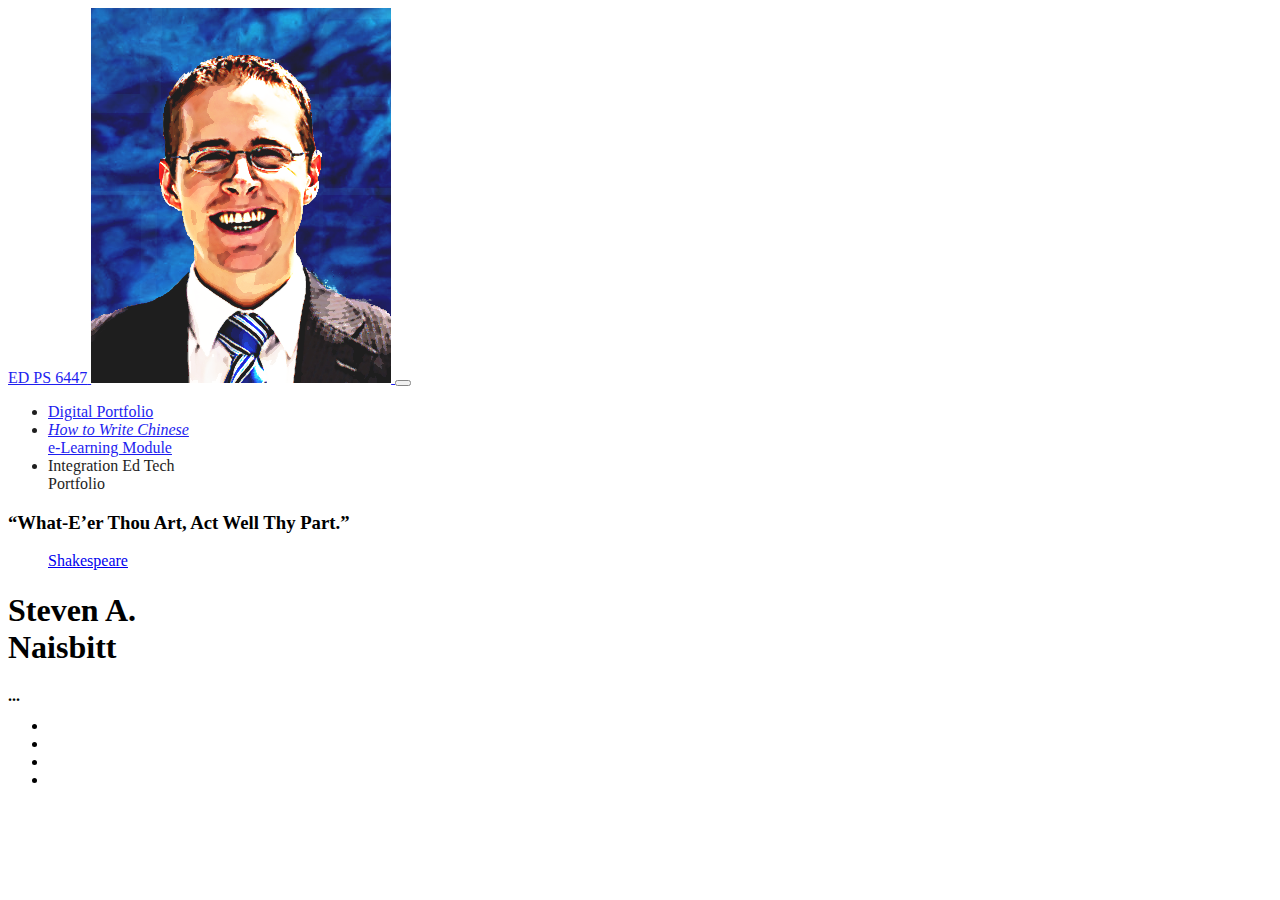
==== index.html @ 8e8290c3 "Update index.html" ====
<!DOCTYPE html>
<html lang="en">

  <head>

    <meta charset="utf-8">
    <meta name="viewport" content="width=device-width, initial-scale=1, shrink-to-fit=no">
    <meta name="description" content="">
    <meta name="author" content="">

    <title>Resume - Start Bootstrap Theme</title>

    <!-- Bootstrap core CSS -->
    <link href="vendor/bootstrap/css/bootstrap.min.css" rel="stylesheet">

    <!-- Custom fonts for this template -->
    <link href="https://fonts.googleapis.com/css?family=Saira+Extra+Condensed:100,200,300,400,500,600,700,800,900" rel="stylesheet">
    <link href="https://fonts.googleapis.com/css?family=Open+Sans:300,300i,400,400i,600,600i,700,700i,800,800i" rel="stylesheet">
    <link href="vendor/font-awesome/css/font-awesome.min.css" rel="stylesheet">
    <link href="vendor/devicons/css/devicons.min.css" rel="stylesheet">
    <link href="vendor/simple-line-icons/css/simple-line-icons.css" rel="stylesheet">


    <link href="css/resume.min.css" rel="stylesheet">

  </head>

  <body id="page-top">

    <nav class="navbar navbar-expand-lg navbar-dark bg-primary fixed-top" id="sideNav">
      <a class="navbar-brand js-scroll-trigger" href="#page-top">
        <span class="d-block d-lg-none">ED PS 6447</span>
        <span class="d-none d-lg-block">
          <img class="img-fluid img-profile rounded-circle mx-auto mb-2" src="Naisbitt%20Photoshop.png" alt="">
        </span>
      </a>
      <button class="navbar-toggler" type="button" data-toggle="collapse" data-target="#navbarSupportedContent" aria-controls="navbarSupportedContent" aria-expanded="false" aria-label="Toggle navigation">
        <span class="navbar-toggler-icon"></span>
      </button>
      <div class="collapse navbar-collapse" id="navbarSupportedContent">
        <ul class="navbar-nav">
          <li class="nav-item">
            <a class="nav-link js-scroll-trigger" href="portfolio.html">Digital Portfolio</a>
          </li>
          <li class="nav-item">
            <a class="nav-link js-scroll-trigger" href="index%20middle.html"><i>How to Write Chinese</i><br>e-Learning Module</a>
          </li>
          <li class="nav-item">
              <a class="nav-link js-scroll-trigger">Integration Ed Tech<br>Portfolio</a>
          </li>
                      
        </ul>
      </div>
    </nav>

      
    
<div class="jumbotron jumbotron-fluid">  
      <div class="container">
                
                <h3 class="text-center">“What-E’er Thou Art, Act Well Thy Part.”</h3>
                
                <blockquote class="blockquote text-center">
                    <p class="mb-0"><a href="https://www.lds.org/ensign/2013/10/act-well-your-part?lang=eng" target="_blank">Shakespeare</a></p>
                </blockquote>
            </div>
    </div>
             

    <div class="container-fluid p-0">

      <section class="resume-section p-3 p-lg-5 d-flex d-column" id="home">
        <div class="my-auto">
          <h1 class="mb-0">Steven A.<br>
            <span class="text-primary">Naisbitt</span>
          </h1>
          <p class="mb-5">...</p>
        <ul class="list-inline list-social-icons mb-0">
            <li class="list-inline-item">
              <a href="#">
                <span class="fa-stack fa-lg">
                  <i class="fa fa-circle fa-stack-2x"></i>
                  <i class="fa fa-facebook fa-stack-1x fa-inverse"></i>
                </span>
              </a>
            </li>
            <li class="list-inline-item">
              <a href="#">
                <span class="fa-stack fa-lg">
                  <i class="fa fa-circle fa-stack-2x"></i>
                  <i class="fa fa-twitter fa-stack-1x fa-inverse"></i>
                </span>
              </a>
            </li>
            <li class="list-inline-item">
              <a href="#">
                <span class="fa-stack fa-lg">
                  <i class="fa fa-circle fa-stack-2x"></i>
                  <i class="fa fa-linkedin fa-stack-1x fa-inverse"></i>
                </span>
              </a>
            </li>
            <li class="list-inline-item">
              <a href="#">
                <span class="fa-stack fa-lg">
                  <i class="fa fa-circle fa-stack-2x"></i>
                  <i class="fa fa-github fa-stack-1x fa-inverse"></i>
                </span>
              </a>
            </li>
          </ul>
        </div>
      </section>

      
    </div>

      <script src="https://code.jquery.com/jquery-3.3.1.min.js" integrity="sha256-FgpCb/KJQlLNfOu91ta32o/NMZxltwRo8QtmkMRdAu8=" crossorigin="anonymous"></script>
        <script src="https://cdnjs.cloudflare.com/ajax/libs/popper.js/1.14.0/umd/popper.min.js" integrity="sha384-cs/chFZiN24E4KMATLdqdvsezGxaGsi4hLGOzlXwp5UZB1LY//20VyM2taTB4QvJ" crossorigin="anonymous"></script>
        <script src="https://stackpath.bootstrapcdn.com/bootstrap/4.1.0/js/bootstrap.min.js" integrity="sha384-uefMccjFJAIv6A+rW+L4AHf99KvxDjWSu1z9VI8SKNVmz4sk7buKt/6v9KI65qnm" crossorigin="anonymous"></script>

      <script src="js/resume.min.js"></script>
      
      <script>
    $(function() {
        
   $(".mb-5").slideToggle(2000).slideToggle(2000).css({fontWeight:'bold'});
    });
          
   $(function() {
    $("nav").fadeOut(3000).fadeIn(3000);
   });
    
  
   </script>

    
   </body>

</html>
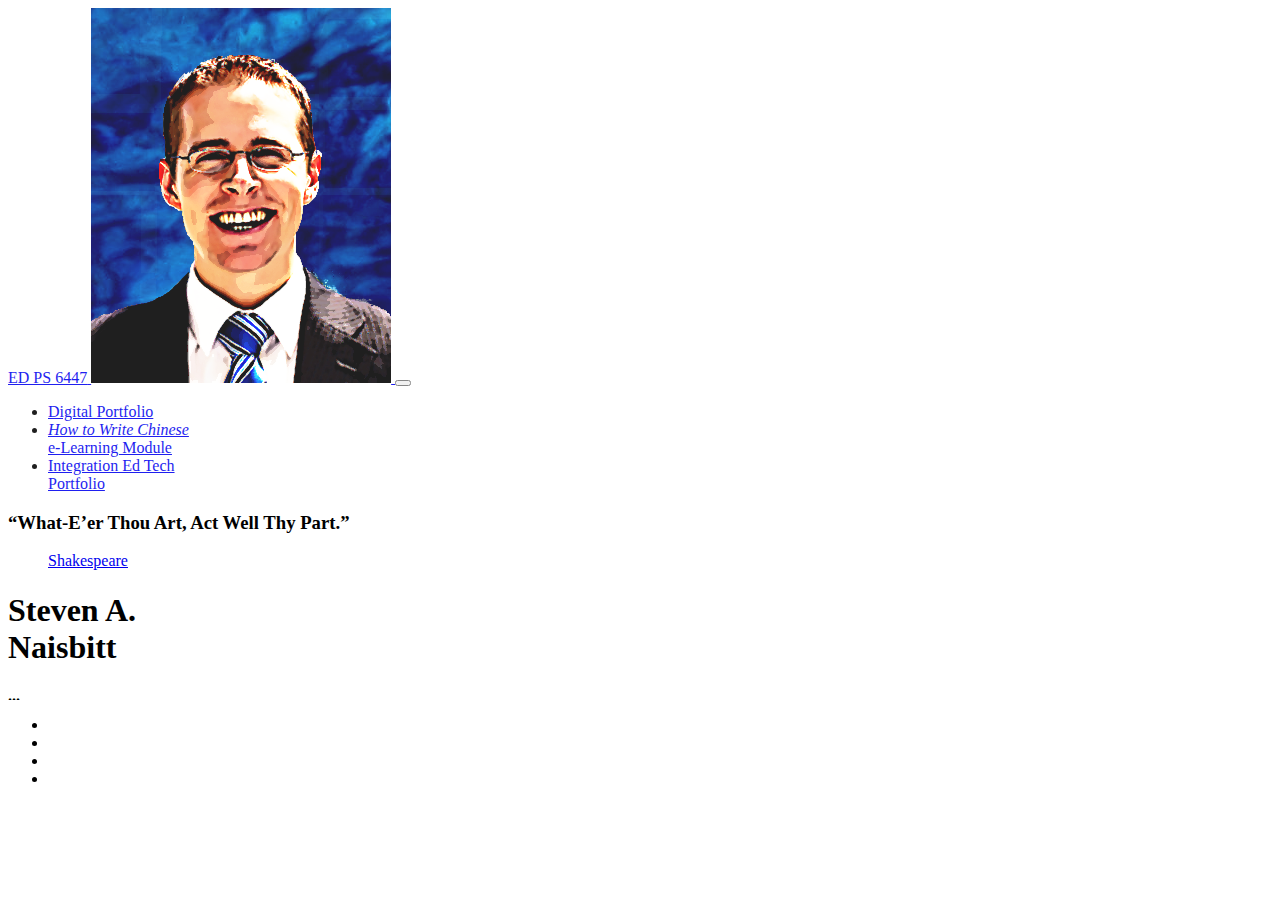
==== commit 13736b5f: "Add files via upload" ====
--- a/index.html
+++ b/index.html
@@ -46,7 +46,7 @@
             <a class="nav-link js-scroll-trigger" href="index%20middle.html"><i>How to Write Chinese</i><br>e-Learning Module</a>
           </li>
           <li class="nav-item">
-              <a class="nav-link js-scroll-trigger">Integration Ed Tech<br>Portfolio</a>
+              <a class="nav-link js-scroll-trigger" href="index3.html">Integration Ed Tech<br>Portfolio</a>
           </li>
                       
         </ul>
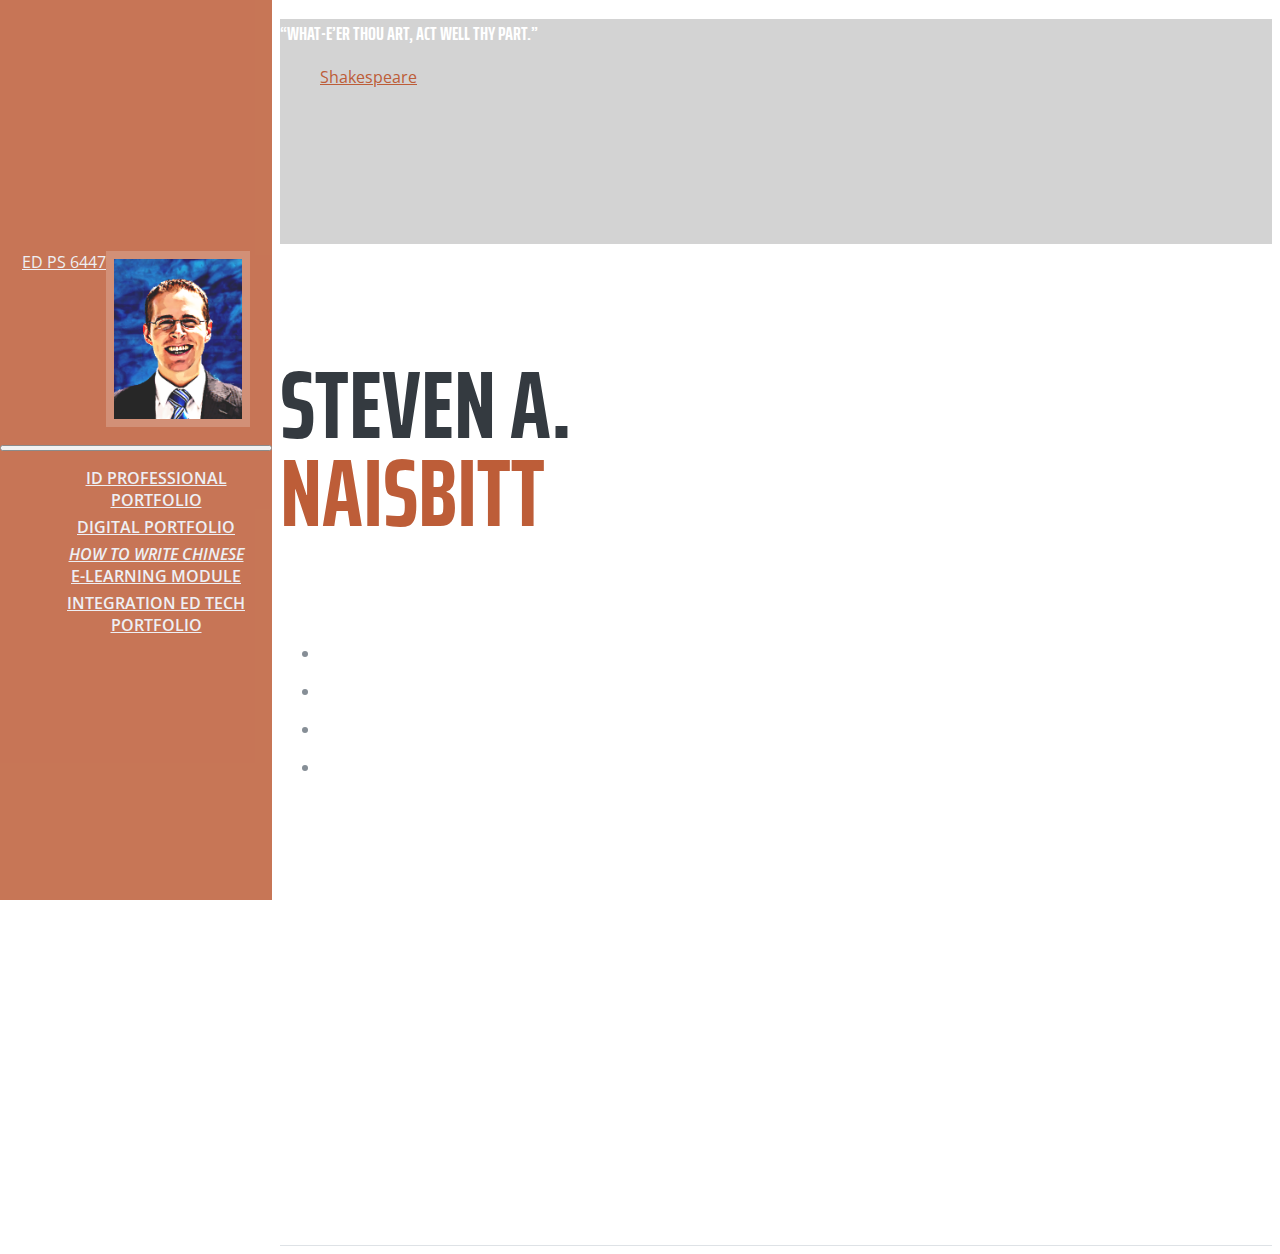
==== commit d126a8af: "Update index.html" ====
--- a/index.html
+++ b/index.html
@@ -39,6 +39,9 @@
       </button>
       <div class="collapse navbar-collapse" id="navbarSupportedContent">
         <ul class="navbar-nav">
+          <li class="nav-item">
+            <a class="nav-link js-scroll-trigger" href="idetsheet.html">ID Professional Portfolio</a>
+          </li>
           <li class="nav-item">
             <a class="nav-link js-scroll-trigger" href="portfolio.html">Digital Portfolio</a>
           </li>
--- a/css/resume.min.css
+++ b/css/resume.min.css
@@ -0,0 +1,158 @@
+body{
+    font-family:'Open Sans',serif;
+    padding-top:54px;color:#868e96;
+}
+
+@media (min-width:992px){
+    body{padding-top:0;padding-left:17rem};
+}
+
+h1,h2,h3,h4,h5,h6{
+    font-family:'Saira Extra Condensed',serif;font-weight:700;text-transform:uppercase;color:#343a40;
+}
+
+h1{
+    font-size:6rem;line-height:5.5rem;
+}
+
+h2{
+    font-size:3.5rem;color:#bd5d38}
+}
+
+.subheading{
+    text-transform:uppercase;font-weight:500;font-family:'Saira Extra Condensed',serif;font-size:1.35rem; color: white;
+}
+
+.list-social-icons a{
+    color:#495057;
+}
+
+.list-social-icons a:hover{
+    color:#bd5d38;
+}
+
+.list-social-icons a .fa-lg{
+    font-size:1.75rem;
+}
+
+.list-icons{
+    font-size:3rem;
+}
+
+.list-icons .list-inline-item i:hover{
+    color:#bd5d38;
+}
+
+#sideNav .navbar-nav .nav-item .nav-link{
+    font-weight:600;text-transform:uppercase;
+}
+
+@media (min-width:992px){
+    #sideNav{text-align:center;position:fixed;top:0;left:0;display:flex;flex-direction:column;width:17rem;height:100vh}#sideNav .navbar-brand{display:flex;margin:auto auto 0;padding:.5rem}#sideNav .navbar-brand .img-profile{max-width:10rem;max-height:10rem;border:.5rem solid rgba(255,255,255,.2)}#sideNav .navbar-collapse{display:flex;align-items:flex-start;flex-grow:0;width:100%;margin-bottom:auto}#sideNav .navbar-collapse .navbar-nav{flex-direction:column;width:100%}#sideNav .navbar-collapse .navbar-nav .nav-item{display:block}#sideNav .navbar-collapse .navbar-nav .nav-item .nav-link{display:block}}section.resume-section{border-bottom:1px solid #dee2e6;padding-top:5rem!important;padding-bottom:5rem!important}section.resume-section .resume-item .resume-date{min-width:none}@media (min-width:768px){section.resume-section{min-height:100vh}section.resume-section .resume-item .resume-date{min-width:18rem}}@media (min-width:992px){section.resume-section{padding-top:3rem!important;padding-bottom:3rem!important}}.bg-primary{background-color:#bd5d38!important}.text-primary{color:#bd5d38!important}a{color:#bd5d38}a:active,a:focus,a:hover{color:#824027}
+
+
+.jumbotron
+{
+    background-color: lightgray;
+    background-image:url("https://cdn-images-1.medium.com/max/1600/0*x9j_8DHfn8P-IGX1.jpg");
+    background-position: left;
+    background-repeat: no-repeat;
+    margin-bottom: 5px;
+    height: 25vh;
+    position: relative;
+}
+
+h3{
+    color:white;
+}
+
+.form-control, .form-control:focus{
+    background-color: #29384C;
+    color: #EBEDF3;
+    border-color: transparent;
+    border-radius: 125px;
+    box-shadow:none !important;
+}
+
+.form-control::placeholder { /* Chrome/Opera/Safari */
+    color: #EBEDF3;
+    opacity: 1;
+}
+.form-control:-ms-input-placeholder { /* IE 10+ */
+    color: #EBEDF3;
+}
+.form-control::-ms-input-placeholder { /* Edge */
+    color: #EBEDF3;
+}
+
+small{
+    color: #EBEDF3;
+}
+
+form{
+    color: #EBEDF3;
+    background-color: #bd5d38;
+    padding: 15px;
+    box-shadow: 1px 1px 1px 1px #29384C;
+    border-radius: 45px;
+    font-size: 15px;
+    text-align: center
+}
+
+
+.alert-success{
+    position: fixed;
+    top: 50px;
+    width: 400px;
+    left: 50%;
+    margin-left: -200px;
+    display: none;
+}
+
+.alert-danger{
+    display: none;
+    background-color: #EBEDF3;
+    color: #29384C;
+    font-size: 10px;
+    font-family: cursive;
+    
+}
+
+.alert{
+    border-radius: 25px;
+}
+
+.alert .close{
+     color: #29384C;
+}
+
+
+nav a{
+    color: #EBEDF3;
+    border-bottom: 5px solid transparent;
+}
+
+nav a:hover{
+    color: #EBEDF3;
+    border-bottom: 5px solid #D93732;
+    text-decoration: none;
+}
+
+.container, .row{
+    height: 100vh;
+}
+
+.btn-custom, .btn-custom:focus{
+    border: 2px solid #EBEDF3;
+    color: #EBEDF3;
+    background-color: transparent;
+    border-radius: 25px;
+    box-shadow:none !important;
+}
+
+.btn-custom:hover{
+    border-color: #29384C;
+    color: #29384C;
+    background-color: transparent;
+}
+    
